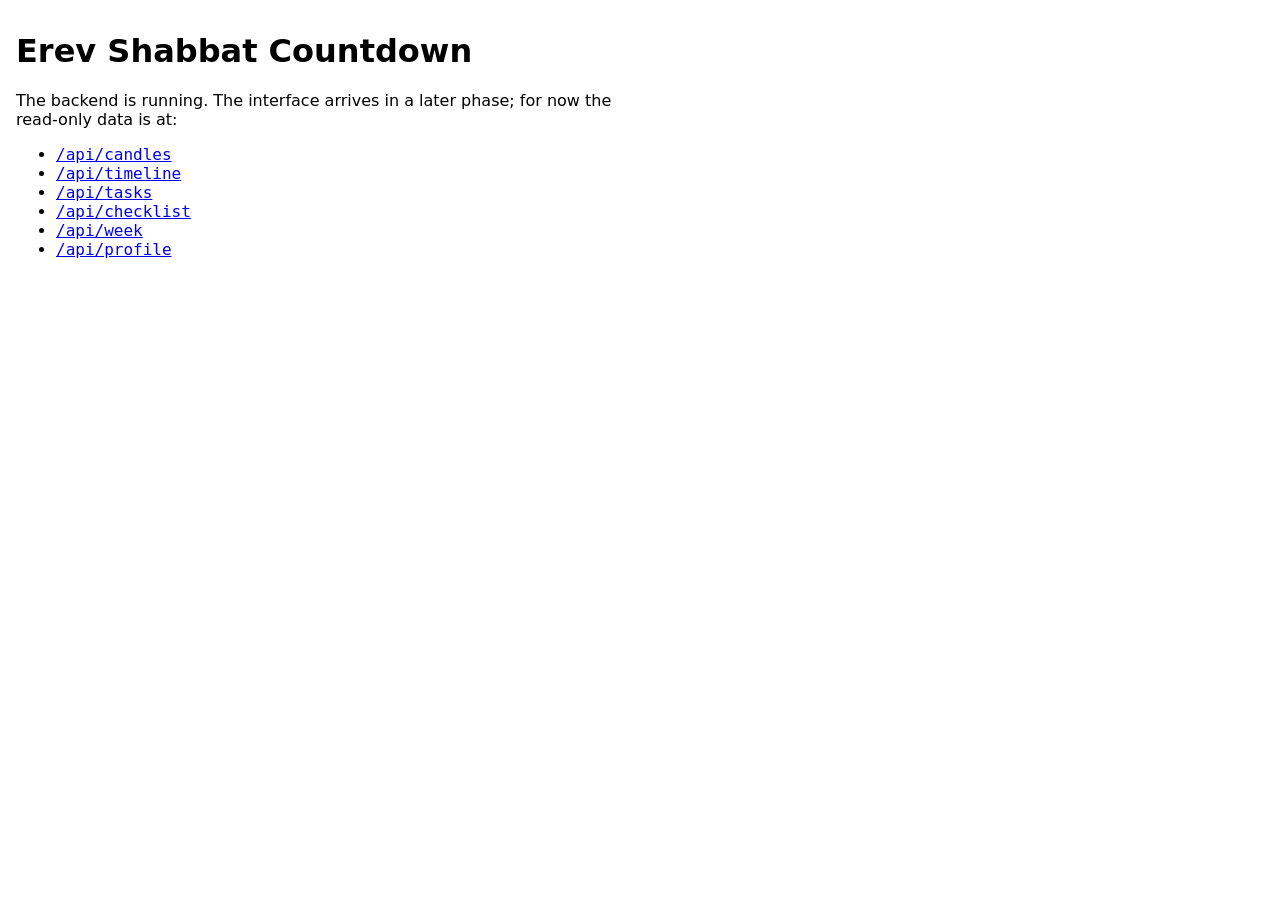
==== frontend/index.html @ d2eca951 "feat(backend): FastAPI app bound to 127.0.0.1 with host and origin checks" ====
<!doctype html>
<html lang="en" dir="ltr">
<head>
  <meta charset="utf-8">
  <meta name="viewport" content="width=device-width, initial-scale=1">
  <title>Erev Shabbat Countdown</title>
  <style>
    body { font-family: system-ui, -apple-system, "Segoe UI", Roboto, sans-serif; margin: 2rem 1rem; max-width: 40rem; }
    code { font-family: ui-monospace, "Cascadia Mono", Consolas, monospace; }
  </style>
</head>
<body>
  <h1>Erev Shabbat Countdown</h1>
  <p>The backend is running. The interface arrives in a later phase; for now the read-only data is at:</p>
  <ul>
    <li><a href="/api/candles"><code>/api/candles</code></a></li>
    <li><a href="/api/timeline"><code>/api/timeline</code></a></li>
    <li><a href="/api/tasks"><code>/api/tasks</code></a></li>
    <li><a href="/api/checklist"><code>/api/checklist</code></a></li>
    <li><a href="/api/week"><code>/api/week</code></a></li>
    <li><a href="/api/profile"><code>/api/profile</code></a></li>
  </ul>
</body>
</html>
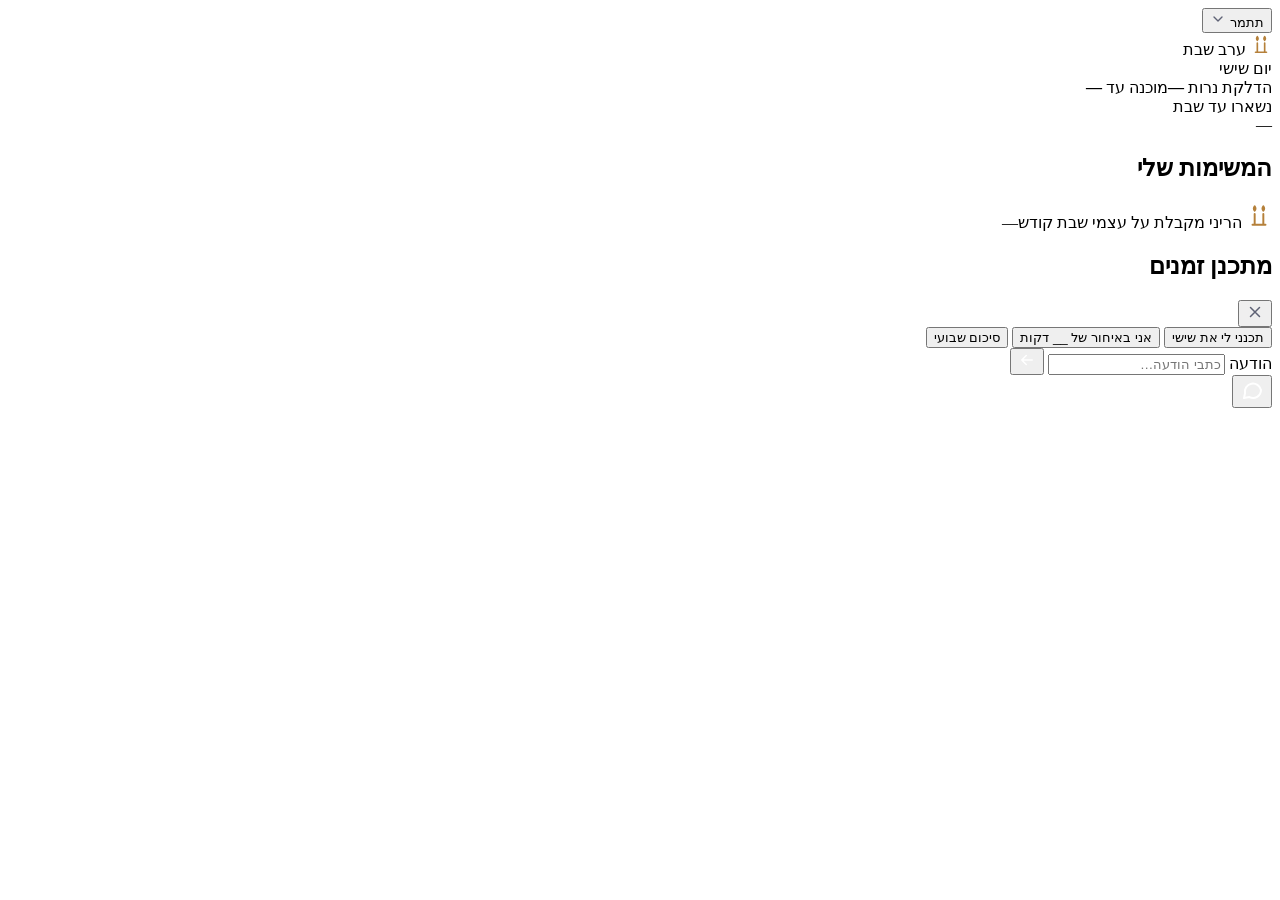
==== commit 0cd8bdd6: "feat(frontend): Hebrew one-screen design with the chat as a bottom sheet on phones Rebuilt from desi" ====
--- a/frontend/index.html
+++ b/frontend/index.html
@@ -1,24 +1,100 @@
 <!doctype html>
-<html lang="en" dir="ltr">
+<html lang="he" dir="rtl">
 <head>
-  <meta charset="utf-8">
-  <meta name="viewport" content="width=device-width, initial-scale=1">
-  <title>Erev Shabbat Countdown</title>
-  <style>
-    body { font-family: system-ui, -apple-system, "Segoe UI", Roboto, sans-serif; margin: 2rem 1rem; max-width: 40rem; }
-    code { font-family: ui-monospace, "Cascadia Mono", Consolas, monospace; }
-  </style>
+<meta charset="utf-8">
+<meta name="viewport" content="width=device-width, initial-scale=1, viewport-fit=cover">
+<title>ערב שבת</title>
+<link rel="icon" href="data:image/svg+xml,%3Csvg xmlns='http://www.w3.org/2000/svg' viewBox='0 0 24 24' fill='none' stroke='%23B5803A' stroke-width='1.8' stroke-linecap='round' stroke-linejoin='round'%3E%3Cpath d='M8 21V11M16 21V11M6 21h12M8 8c-1-1.2-1-2.6 0-4 1 1.4 1 2.8 0 4zM16 8c-1-1.2-1-2.6 0-4 1 1.4 1 2.8 0 4z'/%3E%3C/svg%3E">
+<link rel="stylesheet" href="/static/styles.css">
+<script type="module" src="/static/app.js"></script>
 </head>
 <body>
-  <h1>Erev Shabbat Countdown</h1>
-  <p>The backend is running. The interface arrives in a later phase; for now the read-only data is at:</p>
-  <ul>
-    <li><a href="/api/candles"><code>/api/candles</code></a></li>
-    <li><a href="/api/timeline"><code>/api/timeline</code></a></li>
-    <li><a href="/api/tasks"><code>/api/tasks</code></a></li>
-    <li><a href="/api/checklist"><code>/api/checklist</code></a></li>
-    <li><a href="/api/week"><code>/api/week</code></a></li>
-    <li><a href="/api/profile"><code>/api/profile</code></a></li>
-  </ul>
+<div class="wrap" id="page">
+
+<header class="top">
+  <div class="profile">
+    <button class="profile-btn" id="profileBtn" aria-expanded="false" aria-controls="profilePop" aria-label="פתיחת הפרופיל">
+      <span class="avatar" id="avatar">ת</span><span class="name" id="userName">תמר</span>
+      <svg width="16" height="16" viewBox="0 0 24 24" fill="none" stroke="#5E6275" stroke-width="2" stroke-linecap="round" stroke-linejoin="round" aria-hidden="true"><path d="M6 9l6 6 6-6"/></svg>
+    </button>
+    <div class="popover" id="profilePop" role="dialog" aria-label="הפרופיל שלי" hidden>
+      <div class="pop-head">
+        <div class="pop-title">הפרטים שלי</div>
+        <button class="icon-btn" id="profileClose" aria-label="סגירה"><svg width="18" height="18" viewBox="0 0 24 24" fill="none" stroke="#5E6275" stroke-width="2" stroke-linecap="round" aria-hidden="true"><path d="M6 6l12 12M18 6L6 18"/></svg></button>
+      </div>
+      <dl class="facts">
+        <div><dt>עיר</dt><dd id="factCity">—</dd></div>
+        <div><dt>מוכנה לפני הדלקת נרות</dt><dd id="factBuffer">—</dd></div>
+        <div><dt>התחלה בשישי</dt><dd id="factStart">—</dd></div>
+        <div><dt>חמישי בלילה</dt><dd id="factThursday">—</dd></div>
+        <div><dt>משימות שמורות</dt><dd id="factTasks">—</dd></div>
+      </dl>
+      <button class="btn-soft" id="newConversation">שיחה חדשה</button>
+    </div>
+  </div>
+  <div class="brand">
+    <svg width="22" height="22" viewBox="0 0 24 24" fill="none" stroke="#B5803A" stroke-width="1.8" stroke-linecap="round" stroke-linejoin="round" aria-hidden="true"><path d="M8 21V11M16 21V11M6 21h12M8 8c-1-1.2-1-2.6 0-4 1 1.4 1 2.8 0 4zM16 8c-1-1.2-1-2.6 0-4 1 1.4 1 2.8 0 4z"/></svg>
+    ערב שבת
+  </div>
+</header>
+
+<div class="cols">
+<main>
+  <section class="shabbat" aria-label="זמני שבת">
+    <div>
+      <div class="date" id="hebDate">יום שישי</div>
+      <div class="parasha" id="parasha"></div>
+      <div class="times"><span>הדלקת נרות <strong id="candles">—</strong></span><span>מוכנה עד <strong id="ready">—</strong></span></div>
+    </div>
+    <div class="count">
+      <div class="count-label" id="countLabel">נשארו עד שבת</div>
+      <div class="count-num" aria-live="polite"><bdi id="countValue">—</bdi> <span id="countUnit"></span></div>
+      <div class="bar" role="img" id="bar" aria-label="0 אחוז מהיום עברו"><div id="barFill"></div></div>
+    </div>
+  </section>
+
+  <section class="card" aria-label="המשימות שלי" id="tasks">
+    <div class="card-head"><h2>המשימות שלי</h2><span id="doneCount"></span></div>
+    <div id="notices"></div>
+    <div class="list" id="rows"></div>
+
+    <div class="banner">
+      <svg width="26" height="26" viewBox="0 0 24 24" fill="none" stroke="#B5803A" stroke-width="1.8" stroke-linecap="round" stroke-linejoin="round" aria-hidden="true"><path d="M8 21V11M16 21V11M6 21h12M8 8c-1-1.2-1-2.6 0-4 1 1.4 1 2.8 0 4zM16 8c-1-1.2-1-2.6 0-4 1 1.4 1 2.8 0 4z"/></svg>
+      <span class="text">הריני מקבלת על עצמי שבת קודש</span><span class="t" id="bannerReady">—</span>
+    </div>
+  </section>
+</main>
+
+<aside aria-label="מתכנן זמנים" id="chat">
+ <div class="aside-inner">
+  <div class="sheet-handle" aria-hidden="true"></div>
+  <div class="chat-head">
+    <h2>מתכנן זמנים</h2>
+    <button class="icon-btn sheet-close" id="chatClose" aria-label="סגירת הצ׳אט"><svg width="18" height="18" viewBox="0 0 24 24" fill="none" stroke="#5E6275" stroke-width="2" stroke-linecap="round" aria-hidden="true"><path d="M6 6l12 12M18 6L6 18"/></svg></button>
+  </div>
+  <div class="msgs" id="msgs" role="log" aria-label="השיחה"></div>
+  <div class="composer">
+    <div class="chat-status" id="chatStatus" aria-live="polite"></div>
+    <div class="quick" id="quick">
+      <button type="button" data-send="תכנני לי את שישי">תכנני לי את שישי</button>
+      <button type="button" data-fill="אני באיחור של __ דקות">אני באיחור של __ דקות</button>
+      <button type="button" data-fill="סיכום שבועי: ">סיכום שבועי</button>
+    </div>
+    <form class="input" id="composer">
+      <label for="msg" class="sr">הודעה</label>
+      <input id="msg" type="text" placeholder="כתבי הודעה…" autocomplete="off" maxlength="4000">
+      <button class="send" id="send" type="submit" aria-label="שליחה"><svg width="18" height="18" viewBox="0 0 24 24" fill="none" stroke="#fff" stroke-width="2" stroke-linecap="round" stroke-linejoin="round" aria-hidden="true"><path d="M19 12H5M11 6l-6 6 6 6"/></svg></button>
+    </form>
+  </div>
+ </div>
+</aside>
+</div>
+</div>
+
+<div class="backdrop" id="backdrop" hidden></div>
+<button class="fab" id="chatFab" type="button" aria-label="פתיחת מתכנן הזמנים" aria-controls="chat" aria-expanded="false">
+  <svg width="24" height="24" viewBox="0 0 24 24" fill="none" stroke="#fff" stroke-width="2" stroke-linecap="round" stroke-linejoin="round" aria-hidden="true"><path d="M21 12a8 8 0 0 1-11.6 7.1L4 20l1-4.6A8 8 0 1 1 21 12z"/></svg>
+  <span class="fab-dot" id="fabDot" hidden></span>
+</button>
 </body>
 </html>
